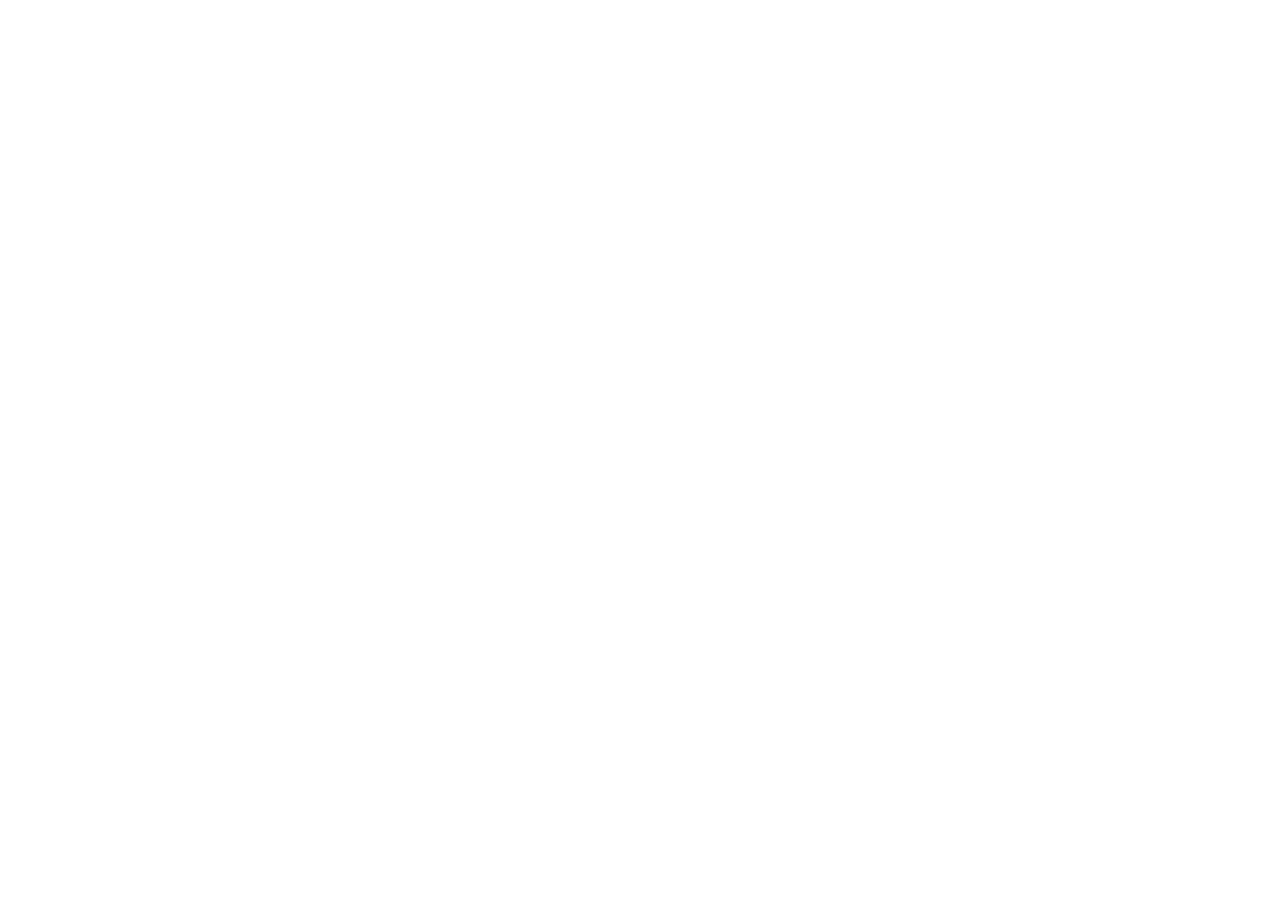
==== demo/index.html @ 00104d8f "Update index.html" ====
<!doctype html>
<html>

<head>
    <meta charset="UTF-8">
    <meta name="viewport" content="width=device-width, initial-scale=1.0">
    <meta http-equiv="refresh" content="0; url=https://praise-demo.streamlit.app/" />
    <!-- <script src="https://cdn.tailwindcss.com"></script> -->
    <title>Project-PRAISE</title>
</head>

<body>
    Redirecting to streamlit page :D 
</body>

</html>
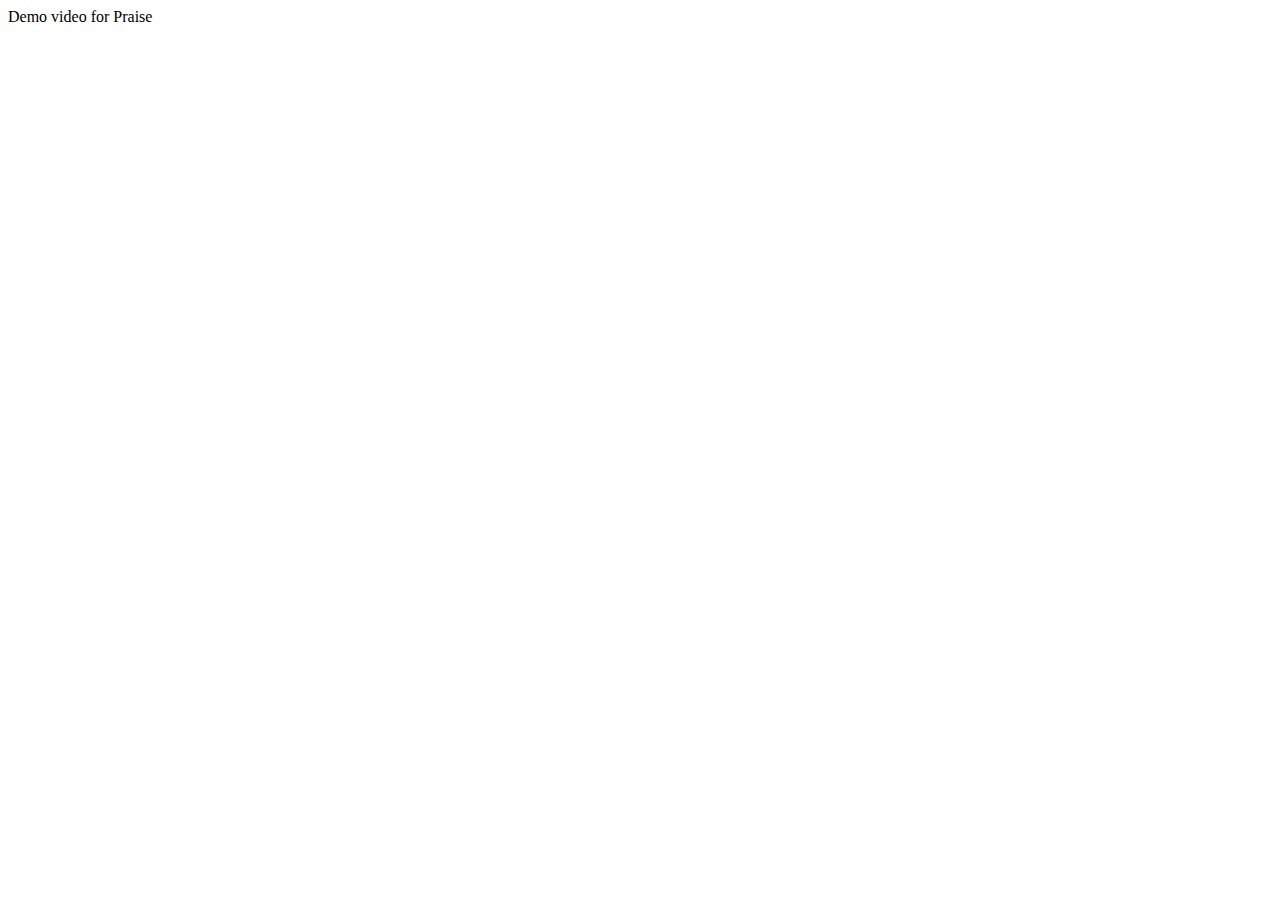
==== commit 0d7b3a74: "Update index.html for demo video" ====
--- a/demo/index.html
+++ b/demo/index.html
@@ -4,13 +4,12 @@
 <head>
     <meta charset="UTF-8">
     <meta name="viewport" content="width=device-width, initial-scale=1.0">
-    <meta http-equiv="refresh" content="0; url=https://praise-demo.streamlit.app/" />
     <!-- <script src="https://cdn.tailwindcss.com"></script> -->
     <title>Project-PRAISE</title>
 </head>
 
 <body>
-    Redirecting to streamlit page :D 
+    Demo video for Praise
 </body>
 
 </html>
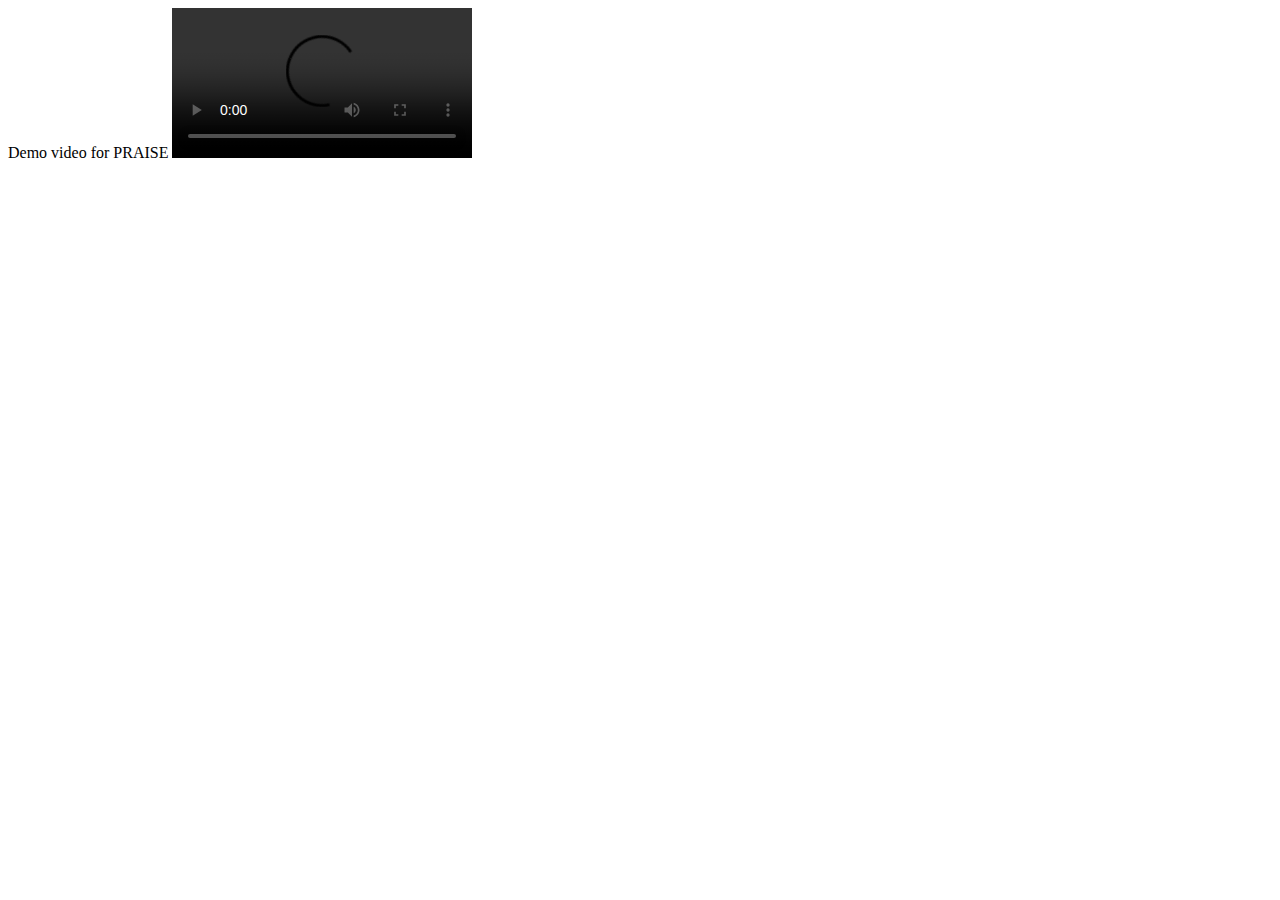
==== commit 02c25367: "Update index.html" ====
--- a/demo/index.html
+++ b/demo/index.html
@@ -9,7 +9,15 @@
 </head>
 
 <body>
-    Demo video for Praise
+    Demo video for PRAISE
+    <video controls>
+      <source src="demo-video.mkv" type="video/mp4" />
+      <p>
+        Your browser doesn't support HTML video. Here is a
+        <a href="myVideo.mp4" download="demo-video.mkv">link to the video</a> instead.
+      </p>
+    </video>
+
 </body>
 
 </html>
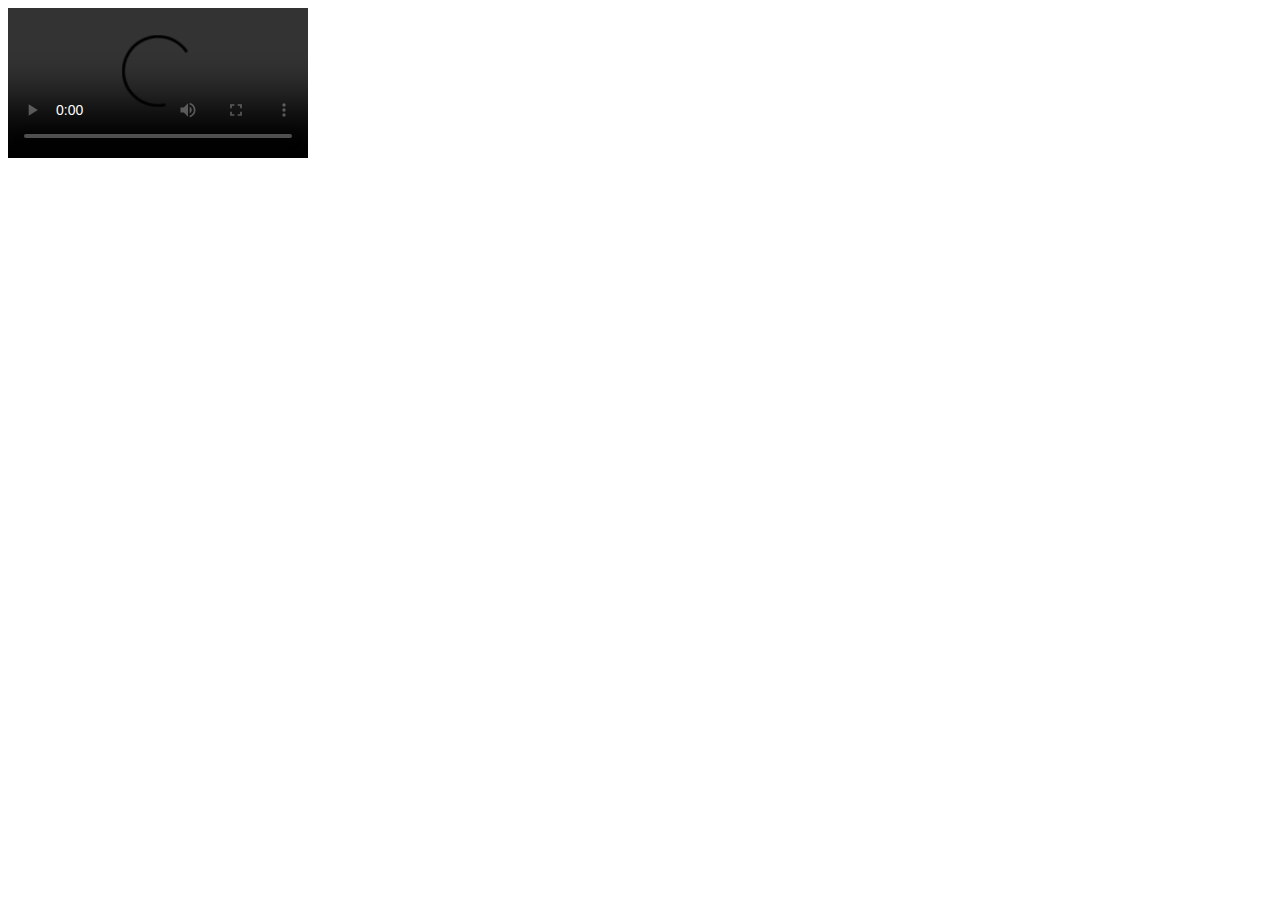
==== commit f085ec80: "Update index.html" ====
--- a/demo/index.html
+++ b/demo/index.html
@@ -9,12 +9,11 @@
 </head>
 
 <body>
-    Demo video for PRAISE
     <video controls>
       <source src="demo-video.mkv" type="video/mp4" />
       <p>
         Your browser doesn't support HTML video. Here is a
-        <a href="myVideo.mp4" download="demo-video.mkv">link to the video</a> instead.
+        <a href="demo-video.mkv" download="demo-video.mkv">link to the video</a> instead.
       </p>
     </video>
 
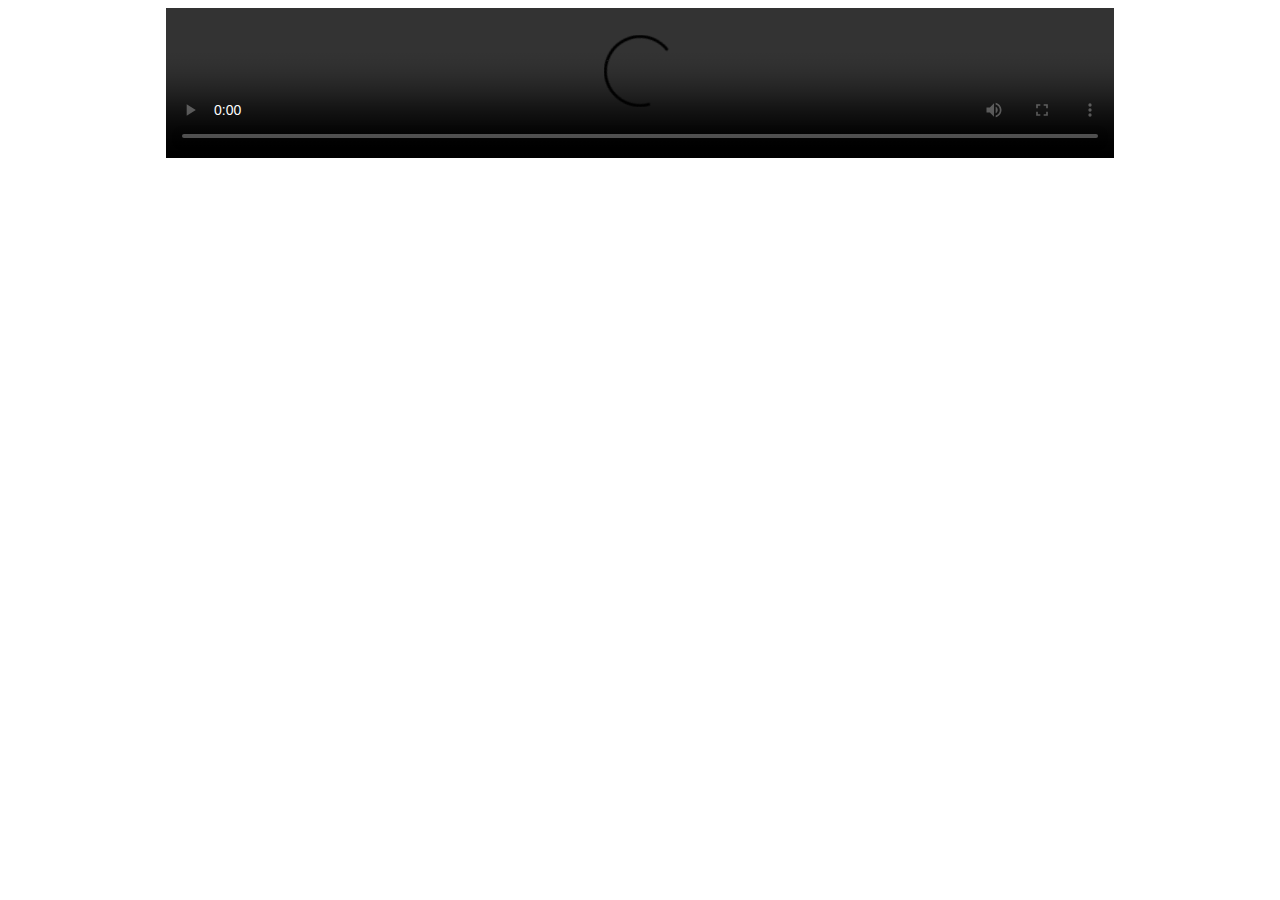
==== commit 264b694e: "Update index.html" ====
--- a/demo/index.html
+++ b/demo/index.html
@@ -9,14 +9,15 @@
 </head>
 
 <body>
-    <video controls>
-      <source src="demo-video.mkv" type="video/mp4" />
-      <p>
-        Your browser doesn't support HTML video. Here is a
-        <a href="demo-video.mkv" download="demo-video.mkv">link to the video</a> instead.
-      </p>
-    </video>
-
+    <center>
+        <video controls width="75%">
+          <source src="video.mp4" type="video/mp4" />
+          <p>
+            Your browser doesn't support HTML video. Here is a
+            <a href="video.mp4" download="video.mp4">link to the video</a> instead.
+          </p>
+        </video>
+    </center>
 </body>
 
 </html>
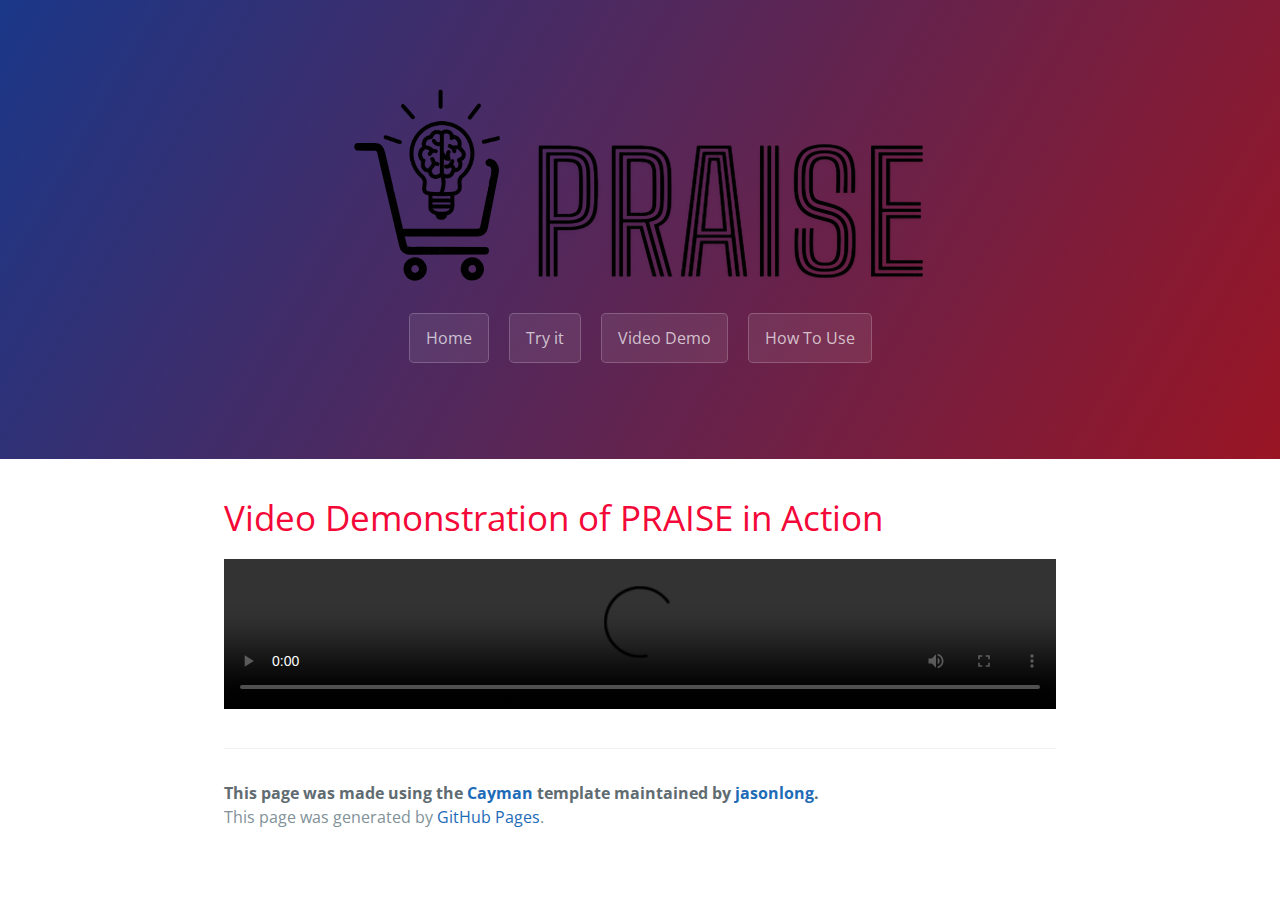
==== commit bd162dc7: "Update the page with demo video" ====
--- a/demo/index.html
+++ b/demo/index.html
@@ -1,23 +1,52 @@
-<!doctype html>
-<html>
+<!DOCTYPE html>
+<html lang="en-us">
+  <head>
+    <meta charset="UTF-8" />
+    <title>PRAISE</title>
+    <meta name="viewport" content="width=device-width, initial-scale=1" />
+    <meta name="theme-color" content="#157878" />
+    <link rel="stylesheet" href="../css/normalize.css" />
+    <link
+      href="https://fonts.googleapis.com/css?family=Open+Sans:400,700"
+      rel="stylesheet"
+      type="text/css"
+    />
+    <link rel="stylesheet" href="../css/cayman.css" />
+  </head>
+  <body>
+    <section class="page-header">
+      <h1 class="project-name"><img src="../praise-logo.png" /></h1>
+      <a href="../index.html" class="btn">Home</a>
+      <a href="https://praise-demo.streamlit.app/" class="btn">Try it</a>
+      <a href="#" class="btn">Video Demo</a>
+      <a href="#" class="btn">How To Use</a>
+    </section>
 
-<head>
-    <meta charset="UTF-8">
-    <meta name="viewport" content="width=device-width, initial-scale=1.0">
-    <!-- <script src="https://cdn.tailwindcss.com"></script> -->
-    <title>Project-PRAISE</title>
-</head>
+    <section class="main-content">
+      <h1>Video Demonstration of PRAISE in Action</h1>
 
-<body>
-    <center>
-        <video controls width="75%">
+      <center>
+        <video controls width="100%">
           <source src="video.mp4" type="video/mp4" />
           <p>
             Your browser doesn't support HTML video. Here is a
             <a href="video.mp4" download="video.mp4">link to the video</a> instead.
           </p>
         </video>
-    </center>
-</body>
+      </center>
 
+      <footer class="site-footer">
+        <span class="site-footer-owner"
+          >This page was made using the
+          <a href="https://github.com/jasonlong/cayman-theme">Cayman</a>
+          template maintained by
+          <a href="https://github.com/jasonlong">jasonlong</a>.</span
+        >
+        <span class="site-footer-credits"
+          >This page was generated by
+          <a href="https://pages.github.com">GitHub Pages</a>.</span
+        >
+      </footer>
+    </section>
+  </body>
 </html>
--- a/css/cayman.css
+++ b/css/cayman.css
@@ -0,0 +1,241 @@
+* {
+  box-sizing: border-box; }
+
+body {
+  padding: 0;
+  margin: 0;
+  font-family: "Open Sans", "Helvetica Neue", Helvetica, Arial, sans-serif;
+  font-size: 16px;
+  line-height: 1.5;
+  color: #606c71; }
+
+a {
+  color: #1e6bb8;
+  text-decoration: none; }
+  a:hover {
+    text-decoration: underline; }
+
+.btn {
+  display: inline-block;
+  margin-bottom: 1rem;
+  color: rgba(255, 255, 255, 0.7);
+  background-color: rgba(255, 255, 255, 0.08);
+  border-color: rgba(255, 255, 255, 0.2);
+  border-style: solid;
+  border-width: 1px;
+  border-radius: 0.3rem;
+  transition: color 0.2s, background-color 0.2s, border-color 0.2s; }
+  .btn:hover {
+    color: rgba(255, 255, 255, 0.8);
+    text-decoration: none;
+    background-color: rgba(255, 255, 255, 0.2);
+    border-color: rgba(255, 255, 255, 0.3); }
+  .btn + .btn {
+    margin-left: 1rem; }
+  @media screen and (min-width: 64em) {
+    .btn {
+      padding: 0.75rem 1rem; } }
+  @media screen and (min-width: 42em) and (max-width: 64em) {
+    .btn {
+      padding: 0.6rem 0.9rem;
+      font-size: 0.9rem; } }
+  @media screen and (max-width: 42em) {
+    .btn {
+      display: block;
+      width: 100%;
+      padding: 0.75rem;
+      font-size: 0.9rem; }
+      .btn + .btn {
+        margin-top: 1rem;
+        margin-left: 0; } }
+
+.page-header {
+  color: #fff;
+  text-align: center;
+  background-color: #a81936;
+  background-image: linear-gradient(120deg, #1a3788, #991524); }
+  @media screen and (min-width: 64em) {
+    .page-header {
+      padding: 5rem 6rem; } }
+  @media screen and (min-width: 42em) and (max-width: 64em) {
+    .page-header {
+      padding: 3rem 4rem; } }
+  @media screen and (max-width: 42em) {
+    .page-header {
+      padding: 2rem 1rem; } }
+
+.project-name {
+  margin-top: 0;
+  margin-bottom: 0.1rem; }
+  @media screen and (min-width: 64em) {
+    .project-name {
+      font-size: 3.25rem; } }
+  @media screen and (min-width: 42em) and (max-width: 64em) {
+    .project-name {
+      font-size: 2.25rem; } }
+  @media screen and (max-width: 42em) {
+    .project-name {
+      font-size: 1.75rem; } }
+
+.project-tagline {
+  margin-bottom: 2rem;
+  font-weight: normal;
+  opacity: 0.7; }
+  @media screen and (min-width: 64em) {
+    .project-tagline {
+      font-size: 1.25rem; } }
+  @media screen and (min-width: 42em) and (max-width: 64em) {
+    .project-tagline {
+      font-size: 1.15rem; } }
+  @media screen and (max-width: 42em) {
+    .project-tagline {
+      font-size: 1rem; } }
+
+.main-content {
+  word-wrap: break-word; }
+  .main-content :first-child {
+    margin-top: 0; }
+  @media screen and (min-width: 64em) {
+    .main-content {
+      max-width: 64rem;
+      padding: 2rem 6rem;
+      margin: 0 auto;
+      font-size: 1.1rem; } }
+  @media screen and (min-width: 42em) and (max-width: 64em) {
+    .main-content {
+      padding: 2rem 4rem;
+      font-size: 1.1rem; } }
+  @media screen and (max-width: 42em) {
+    .main-content {
+      padding: 2rem 1rem;
+      font-size: 1rem; } }
+  .main-content img {
+    max-width: 100%; }
+  .main-content h1,
+  .main-content h2,
+  .main-content h3,
+  .main-content h4,
+  .main-content h5,
+  .main-content h6 {
+    margin-top: 2rem;
+    margin-bottom: 1rem;
+    font-weight: normal;
+    color: #f30837; }
+  .main-content p {
+    margin-bottom: 1em; }
+  .main-content code {
+    padding: 2px 4px;
+    font-family: Consolas, "Liberation Mono", Menlo, Courier, monospace;
+    font-size: 0.9rem;
+    color: #567482;
+    background-color: #f3f6fa;
+    border-radius: 0.3rem; }
+  .main-content pre {
+    padding: 0.8rem;
+    margin-top: 0;
+    margin-bottom: 1rem;
+    font: 1rem Consolas, "Liberation Mono", Menlo, Courier, monospace;
+    color: #567482;
+    word-wrap: normal;
+    background-color: #f3f6fa;
+    border: solid 1px #dce6f0;
+    border-radius: 0.3rem; }
+    .main-content pre > code {
+      padding: 0;
+      margin: 0;
+      font-size: 0.9rem;
+      color: #567482;
+      word-break: normal;
+      white-space: pre;
+      background: transparent;
+      border: 0; }
+  .main-content .highlight {
+    margin-bottom: 1rem; }
+    .main-content .highlight pre {
+      margin-bottom: 0;
+      word-break: normal; }
+  .main-content .highlight pre,
+  .main-content pre {
+    padding: 0.8rem;
+    overflow: auto;
+    font-size: 0.9rem;
+    line-height: 1.45;
+    border-radius: 0.3rem;
+    -webkit-overflow-scrolling: touch; }
+  .main-content pre code,
+  .main-content pre tt {
+    display: inline;
+    max-width: initial;
+    padding: 0;
+    margin: 0;
+    overflow: initial;
+    line-height: inherit;
+    word-wrap: normal;
+    background-color: transparent;
+    border: 0; }
+    .main-content pre code:before, .main-content pre code:after,
+    .main-content pre tt:before,
+    .main-content pre tt:after {
+      content: normal; }
+  .main-content ul,
+  .main-content ol {
+    margin-top: 0; }
+  .main-content blockquote {
+    padding: 0 1rem;
+    margin-left: 0;
+    color: #819198;
+    border-left: 0.3rem solid #dce6f0; }
+    .main-content blockquote > :first-child {
+      margin-top: 0; }
+    .main-content blockquote > :last-child {
+      margin-bottom: 0; }
+  .main-content table {
+    display: block;
+    width: 100%;
+    overflow: auto;
+    word-break: normal;
+    word-break: keep-all;
+    -webkit-overflow-scrolling: touch; }
+    .main-content table th {
+      font-weight: bold; }
+    .main-content table th,
+    .main-content table td {
+      padding: 0.5rem 1rem;
+      border: 1px solid #e9ebec; }
+  .main-content dl {
+    padding: 0; }
+    .main-content dl dt {
+      padding: 0;
+      margin-top: 1rem;
+      font-size: 1rem;
+      font-weight: bold; }
+    .main-content dl dd {
+      padding: 0;
+      margin-bottom: 1rem; }
+  .main-content hr {
+    height: 2px;
+    padding: 0;
+    margin: 1rem 0;
+    background-color: #eff0f1;
+    border: 0; }
+
+.site-footer {
+  padding-top: 2rem;
+  margin-top: 2rem;
+  border-top: solid 1px #eff0f1; }
+  @media screen and (min-width: 64em) {
+    .site-footer {
+      font-size: 1rem; } }
+  @media screen and (min-width: 42em) and (max-width: 64em) {
+    .site-footer {
+      font-size: 1rem; } }
+  @media screen and (max-width: 42em) {
+    .site-footer {
+      font-size: 0.9rem; } }
+
+.site-footer-owner {
+  display: block;
+  font-weight: bold; }
+
+.site-footer-credits {
+  color: #819198; }
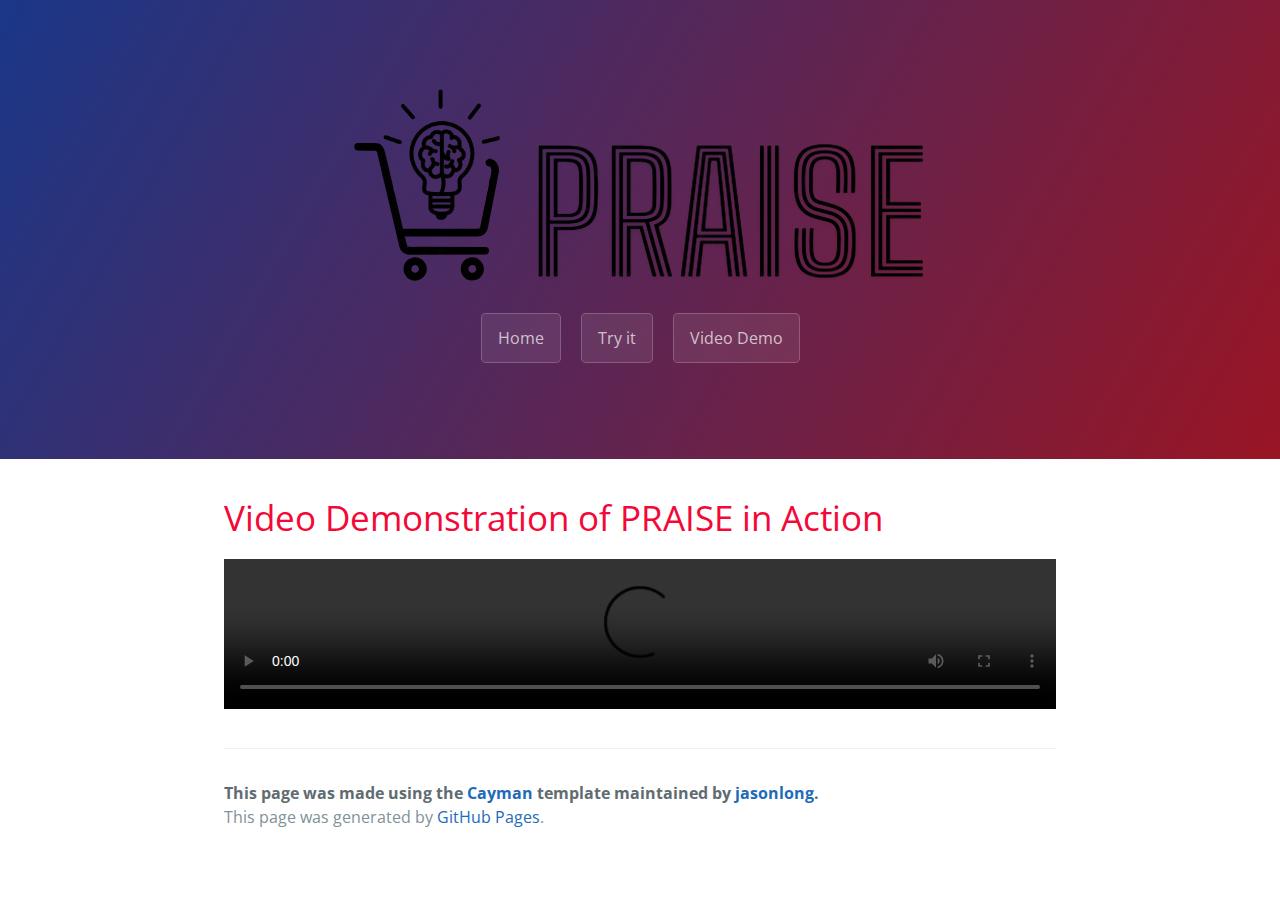
==== commit 95427ba1: "Make small changes" ====
--- a/demo/index.html
+++ b/demo/index.html
@@ -19,7 +19,7 @@
       <a href="../index.html" class="btn">Home</a>
       <a href="https://praise-demo.streamlit.app/" class="btn">Try it</a>
       <a href="#" class="btn">Video Demo</a>
-      <a href="#" class="btn">How To Use</a>
+      <!-- <a href="#" class="btn">How To Use</a> -->
     </section>
 
     <section class="main-content">
